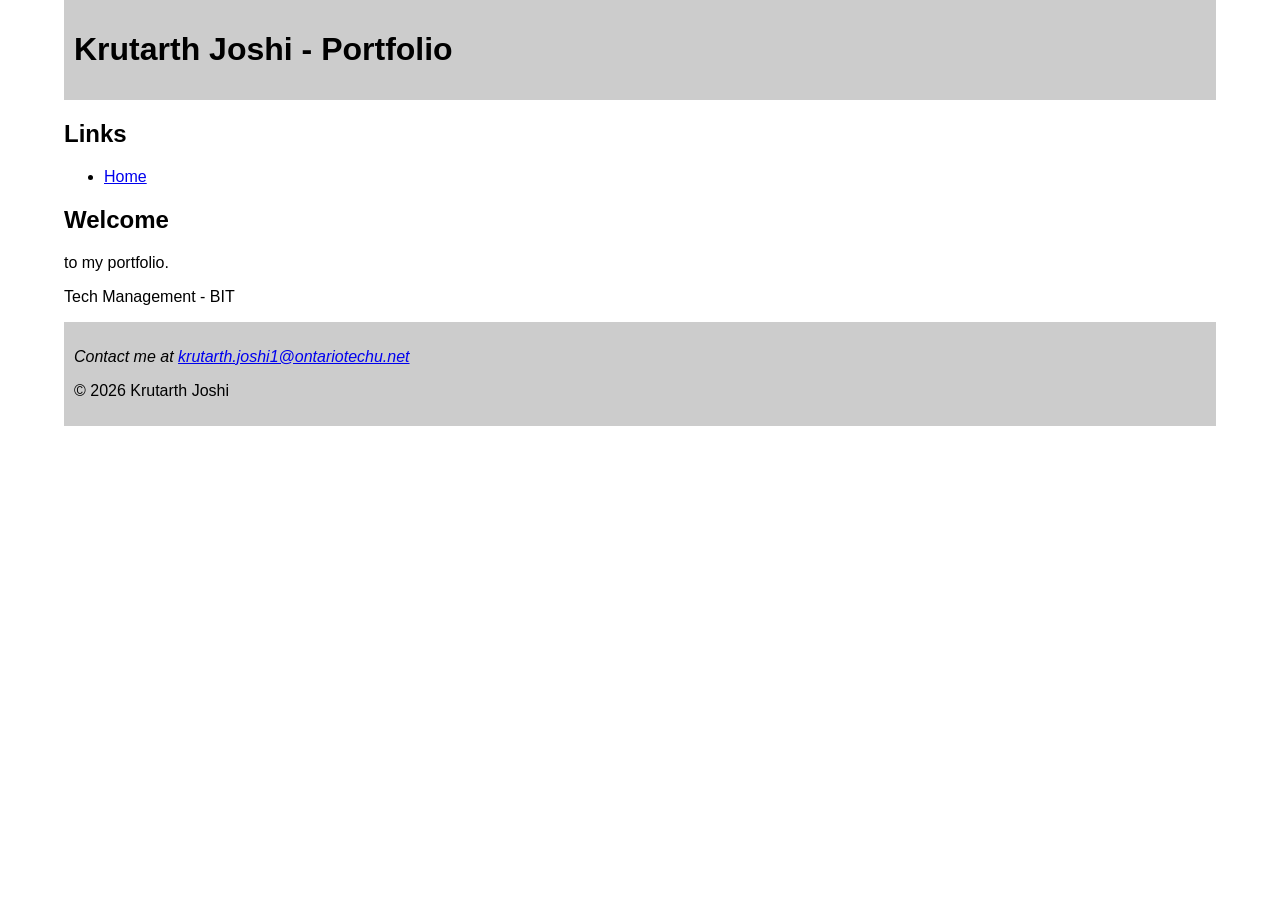
==== index.html @ 60bfd762 "Portfolio with home and style sheet" ====
<!DOCTYPE html>
<html lang="en">
<head>
    <meta charset="UTF-8">
    <title>Krutarth Joshi - Portfolio</title>
    <meta name="viewport" content="width=device-width">
    <link href="full.css" rel="stylesheet" type="text/css">
</head>
<body>
    <div id="wrapper">
        <header id="banner">
            <h1>Krutarth Joshi - Portfolio</h1>
        </header>
        <nav>
            <h2>Links</h2>
            <ul>
                <li><a href="index.html">Home</a></li>
            </ul>
        </nav>
        <h2>Welcome</h2>
        <p>to my portfolio.</p>
        <p>Tech Management - BIT</p>
        <footer id="footer">
            <address>
                <p>Contact me at <a href="mailto:krutarth.joshi1@ontariotechu.net">krutarth.joshi1@ontariotechu.net</a></p>
            </address>
            <p>&copy; 2026 Krutarth Joshi</p>
        </footer>
    </div>
</body>
</html>
---- full.css ----
@charset "UTF-8";

body
{
    font-family: Arial, sans-serif;
    color: black;
    background-color: white;
    margin: 0px;
}

#wrapper
{
    width: 90%;
    margin-left: auto;
    margin-right: auto;
}

#banner
{
    padding: 10px;
    background-color: #CCCCCC;
}

#footer
{
    padding: 10px;
    background-color: #CCCCCC;
}
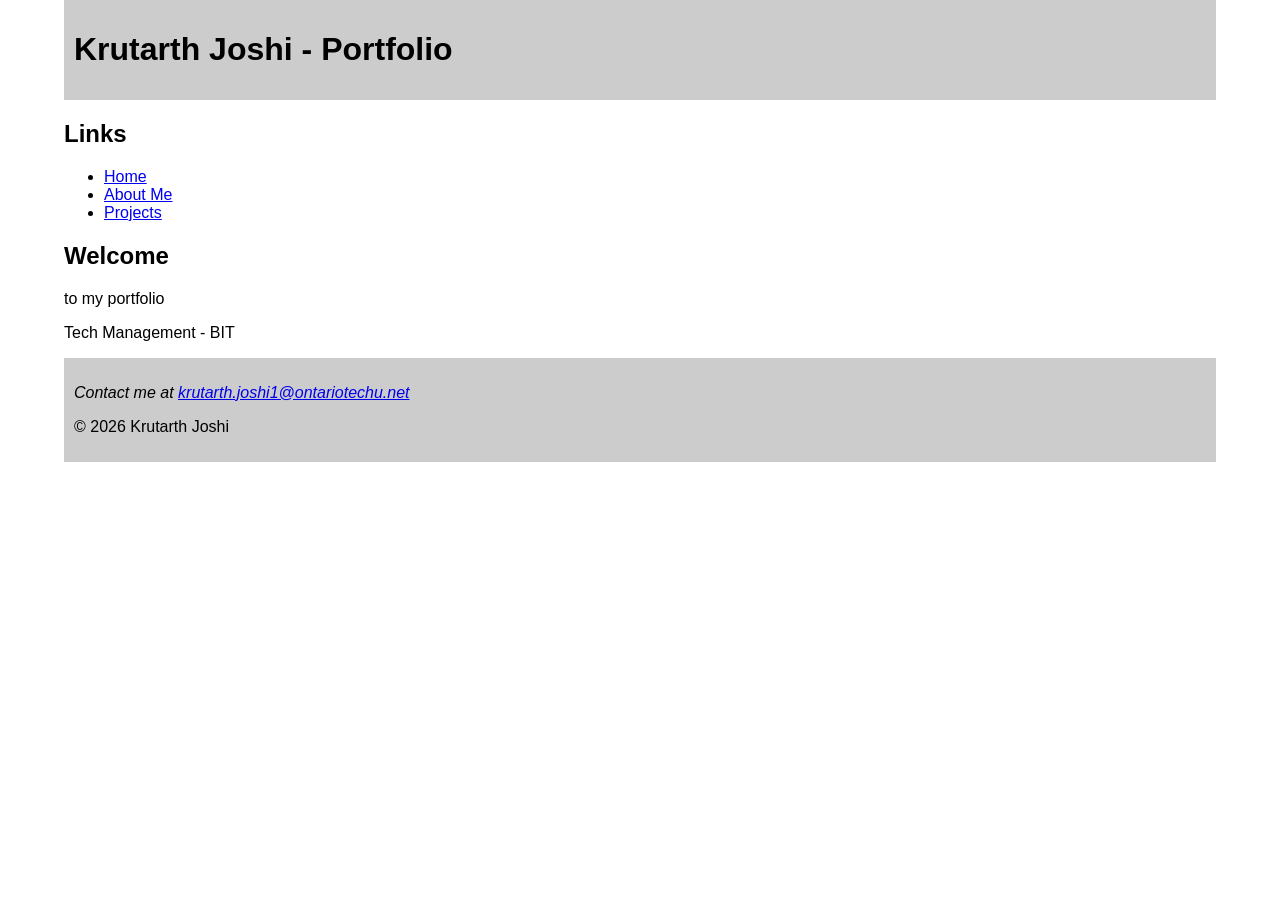
==== commit 90dee298: "Projects page added" ====
--- a/index.html
+++ b/index.html
@@ -4,7 +4,15 @@
     <meta charset="UTF-8">
     <title>Krutarth Joshi - Portfolio</title>
     <meta name="viewport" content="width=device-width">
-    <link href="full.css" rel="stylesheet" type="text/css">
+    <!--style sheet is for fullsize monitor-->
+    <link href="full.css" rel="stylesheet" type="text/css"
+    media="only screen and (min-width:960px)">
+    <!--style sheet is for tablet-->
+    <link href="tablet.css" rel="stylesheet" type="text/css"
+    media="only screen and (min-width:481px) and (max-width:959px)">
+    <!--style sheet is for smart phone-->
+    <link href="smartphone.css" rel="stylesheet" type="text/css"
+    media="only screen and (max-width:480px)">
 </head>
 <body>
     <div id="wrapper">
@@ -15,10 +23,12 @@
             <h2>Links</h2>
             <ul>
                 <li><a href="index.html">Home</a></li>
+                <li><a href="about.html">About Me</a></li>
+                <li><a href="projects.html">Projects</a></li>
             </ul>
         </nav>
         <h2>Welcome</h2>
-        <p>to my portfolio.</p>
+        <p>to my portfolio</p>
         <p>Tech Management - BIT</p>
         <footer id="footer">
             <address>
--- a/tablet.css
+++ b/tablet.css
@@ -0,0 +1,30 @@
+@charset "UTF-8";
+
+body
+{
+    font-family: Arial, sans-serif;
+    color: black;
+    background-color: white;
+    margin: 0px;
+}
+
+#wrapper
+{
+    width: 95%;
+    margin-left: auto;
+    margin-right: auto;
+}
+
+#banner
+{
+    padding: 10px;
+    background-color: #CCCCCC;
+    background: linear-gradient(45deg, white 0%,#CCCCCC 100%);
+}
+
+#footer
+{
+    padding: 10px;
+    background-color: #CCCCCC;
+    background: linear-gradient(to bottom, #CCCCCC 0%,white 100%);
+}
--- a/smartphone.css
+++ b/smartphone.css
@@ -0,0 +1,35 @@
+@charset "UTF-8";
+
+body
+{
+    font-family: Arial, sans-serif;
+    color: black;
+    background-color: white;
+    margin: 0px;
+}
+
+#wrapper
+{
+    width: 95%;
+    margin-left: auto;
+    margin-right: auto;
+}
+
+#banner
+{
+    padding: 10px;
+    background-color: #CCCCCC;
+    background: linear-gradient(45deg, white 0%,#CCCCCC 100%);
+}
+
+#footer
+{
+    padding: 10px;
+    background-color: #CCCCCC;
+    background: linear-gradient(to bottom, #CCCCCC 0%,white 100%);
+}
+
+h1
+{
+    font-size: x-large;
+}
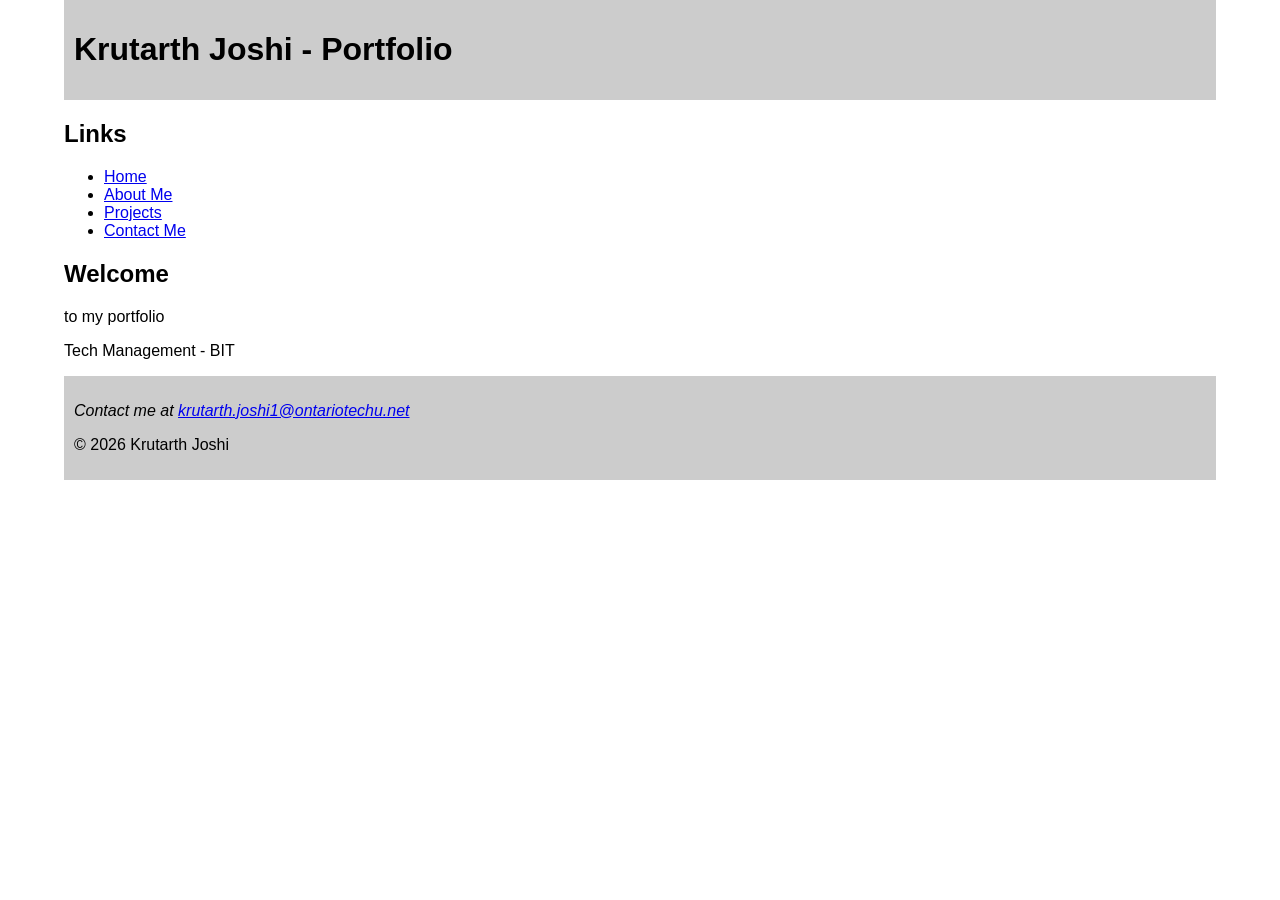
==== commit 818f799d: "Contact page" ====
--- a/index.html
+++ b/index.html
@@ -25,6 +25,7 @@
                 <li><a href="index.html">Home</a></li>
                 <li><a href="about.html">About Me</a></li>
                 <li><a href="projects.html">Projects</a></li>
+                <li><a href="contact.html">Contact Me</a></li>
             </ul>
         </nav>
         <h2>Welcome</h2>
